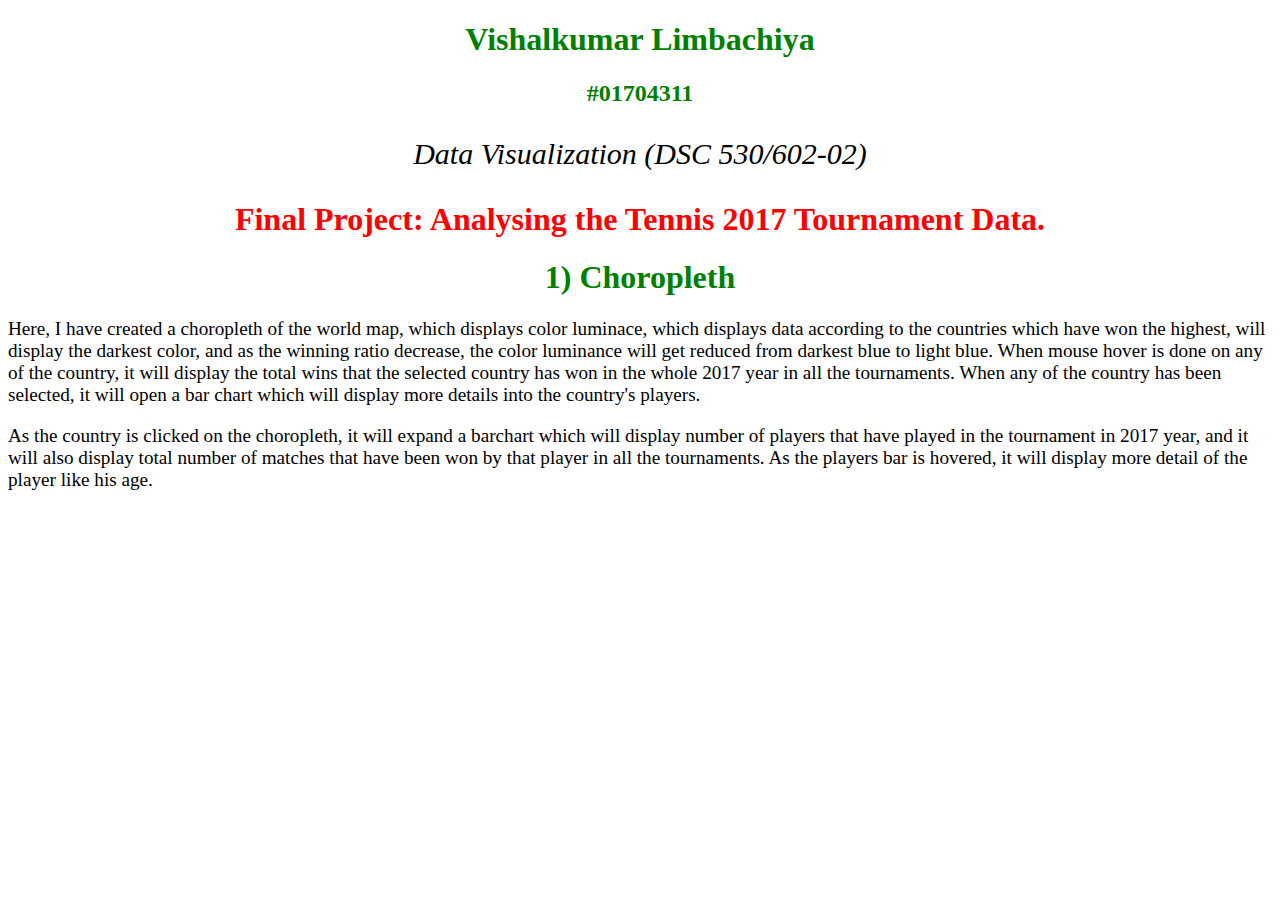
==== index.html @ da5b6fd3 "Rename finalproject.html to index.html" ====
<!DOCTYPE html>
<html>
<head>
<script src="https://d3js.org/d3.v4.min.js"></script>
    <script src="https://d3js.org/d3-scale-chromatic.v1.min.js"></script>
    <script src="http://d3js.org/colorbrewer.v1.min.js"></script>
    <script src="d3-tip.js"></script>
    <script src="d3.legend.js"></script>
    <script src="https://ajax.googleapis.com/ajax/libs/jquery/3.2.1/jquery.min.js"></script>
    <link rel="stylesheet" type="text/css" href="finalproject.css">
<title>Data Visualization Final Project</title>
</head>
<body>    
<h1 align="center"> Vishalkumar Limbachiya</h1>
<h2 align="center"> #01704311</h2>
<h3 id="i1" align="center">Data Visualization (DSC 530/602-02)</h3>
<h1 id="font1" align="center">Final Project: Analysing the Tennis 2017 Tournament Data.</h1>
<h1 align="center">1) Choropleth</h1>
<p style="font-size: 120%;">Here, I have created a choropleth of the world map, which displays color luminace, which displays data according to the countries which have won the highest, will display the darkest color, and as the winning ratio decrease, the color luminance will get reduced from darkest blue to light blue. When mouse hover is done on any of the country, it will display the total wins that the selected country has won in the whole 2017 year in all the tournaments. When any of the country has been selected, it will open a bar chart which will display more details into the country's players.
</p>
<div id="Firstmap">

</div>
<p style="font-size: 120%">As the country is clicked on the choropleth, it will expand a barchart which will display number of players that have played in the tournament in 2017 year, and it will also display total number of matches that have been won by that player in all the tournaments. As the players bar is hovered, it will display more detail of the player like his age.
</p>
<div class="barchart" id="achart">

</div>
<script src="finalproject.js"></script>
<script src="finalprojectjq.js"></script>
</body>
</html>
---- finalproject.css ----
/* CSS Document */

h1
{
	color: green;
}
h2
{
	color:green;
}
#i1
{
	font-size: 30px;
	font-weight: normal;
	font-style: italic;
}
#font1
{
	color:red;
}
#barchart
{

		transform:scale(1,-1);
}
#legend {
	padding: 1.5em 0 0 1.5em;
}

li.key {
	border-top-width: 15px;
	border-top-style: solid;
	font-size: .75em;
	width: 10%;
	padding-left: 0;
	padding-right: 0;
}
/*div.tooltip {*/
	/*position:absolute;*/
	/*text-align:center;*/
	/*border:1px;*/
	/**/
/*}*/
.d3-tip {
	line-height: 1.5;
	font-weight: 00;
	font-family:"avenir next", Arial, sans-serif;
	padding: 6px;
	background: blue;
	color: white;
	border-radius: 1px;
	pointer-events: none;
}
.barchart
{
	fill: blue;
}
path {stroke:blue ;fill:none}

.paragraph
{
	font-size: 15px;
}
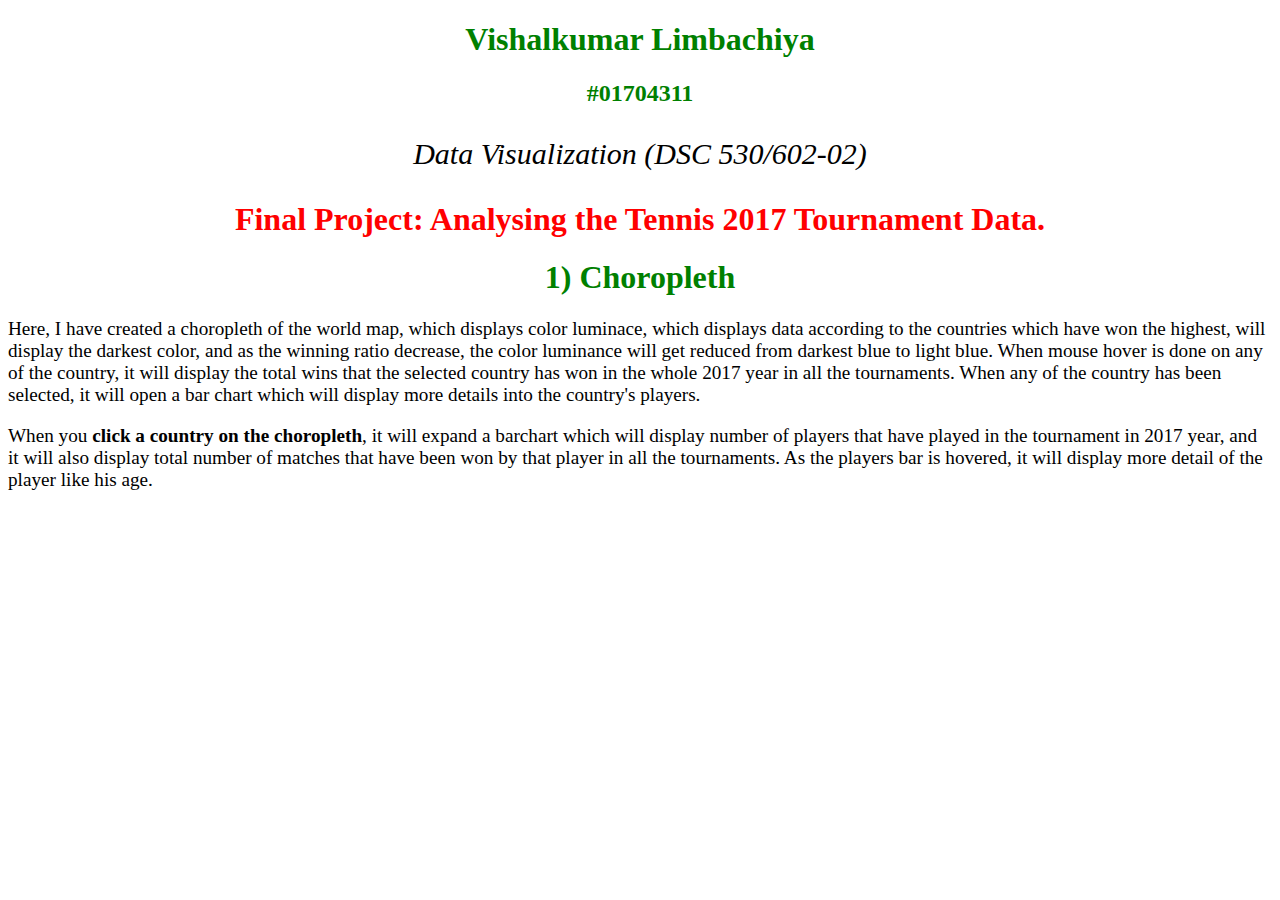
==== commit 5d5fd72a: "Update index.html" ====
--- a/index.html
+++ b/index.html
@@ -21,7 +21,7 @@
 <div id="Firstmap">
 
 </div>
-<p style="font-size: 120%">As the country is clicked on the choropleth, it will expand a barchart which will display number of players that have played in the tournament in 2017 year, and it will also display total number of matches that have been won by that player in all the tournaments. As the players bar is hovered, it will display more detail of the player like his age.
+    <p style="font-size: 120%">When you <b>click a country on the choropleth</b>, it will expand a barchart which will display number of players that have played in the tournament in 2017 year, and it will also display total number of matches that have been won by that player in all the tournaments. As the players bar is hovered, it will display more detail of the player like his age.
 </p>
 <div class="barchart" id="achart">
 
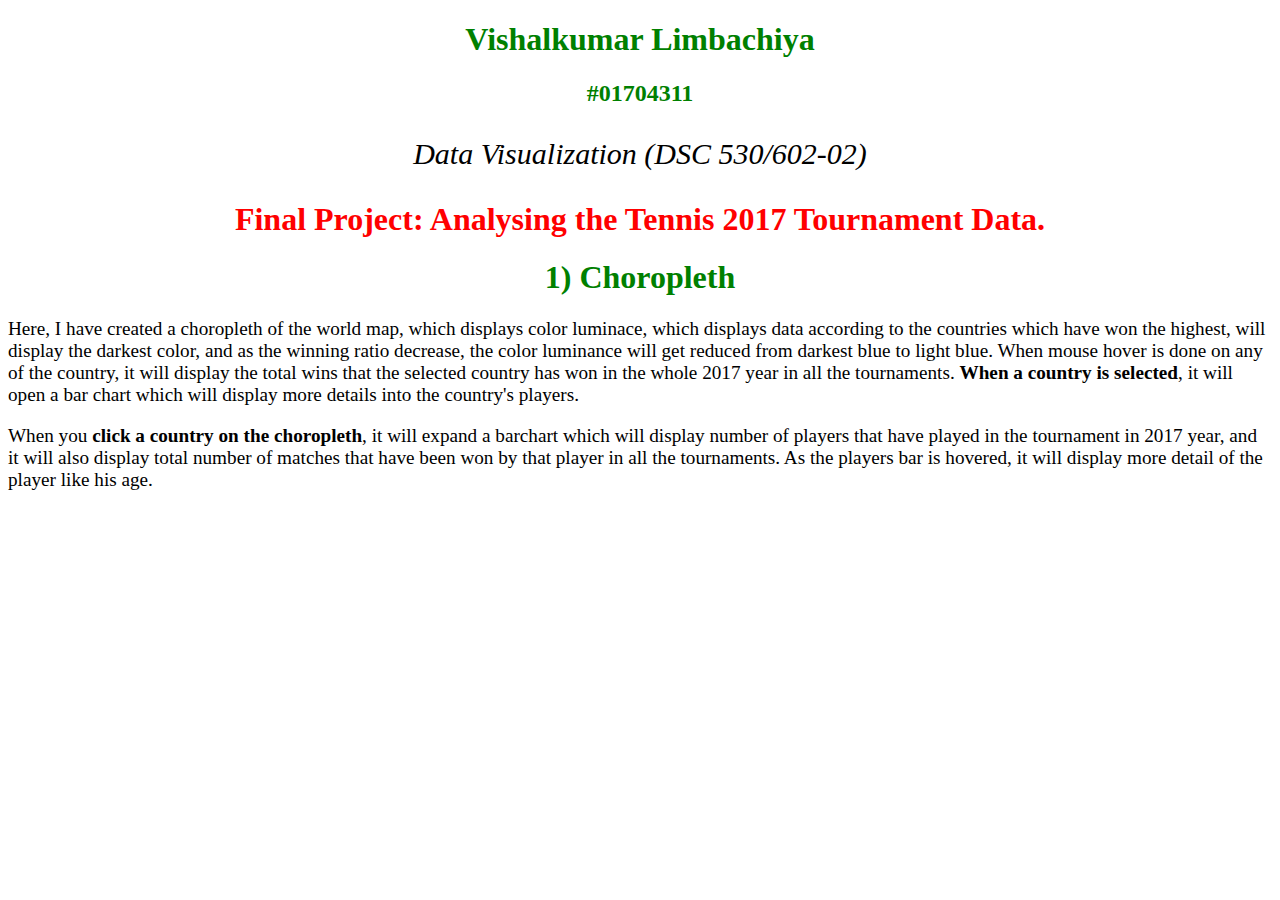
==== commit 6f1a1af4: "bolded text" ====
--- a/index.html
+++ b/index.html
@@ -16,7 +16,7 @@
 <h3 id="i1" align="center">Data Visualization (DSC 530/602-02)</h3>
 <h1 id="font1" align="center">Final Project: Analysing the Tennis 2017 Tournament Data.</h1>
 <h1 align="center">1) Choropleth</h1>
-<p style="font-size: 120%;">Here, I have created a choropleth of the world map, which displays color luminace, which displays data according to the countries which have won the highest, will display the darkest color, and as the winning ratio decrease, the color luminance will get reduced from darkest blue to light blue. When mouse hover is done on any of the country, it will display the total wins that the selected country has won in the whole 2017 year in all the tournaments. When any of the country has been selected, it will open a bar chart which will display more details into the country's players.
+<p style="font-size: 120%;">Here, I have created a choropleth of the world map, which displays color luminace, which displays data according to the countries which have won the highest, will display the darkest color, and as the winning ratio decrease, the color luminance will get reduced from darkest blue to light blue. When mouse hover is done on any of the country, it will display the total wins that the selected country has won in the whole 2017 year in all the tournaments. <b> When a country is selected</b>, it will open a bar chart which will display more details into the country's players.
 </p>
 <div id="Firstmap">
 
